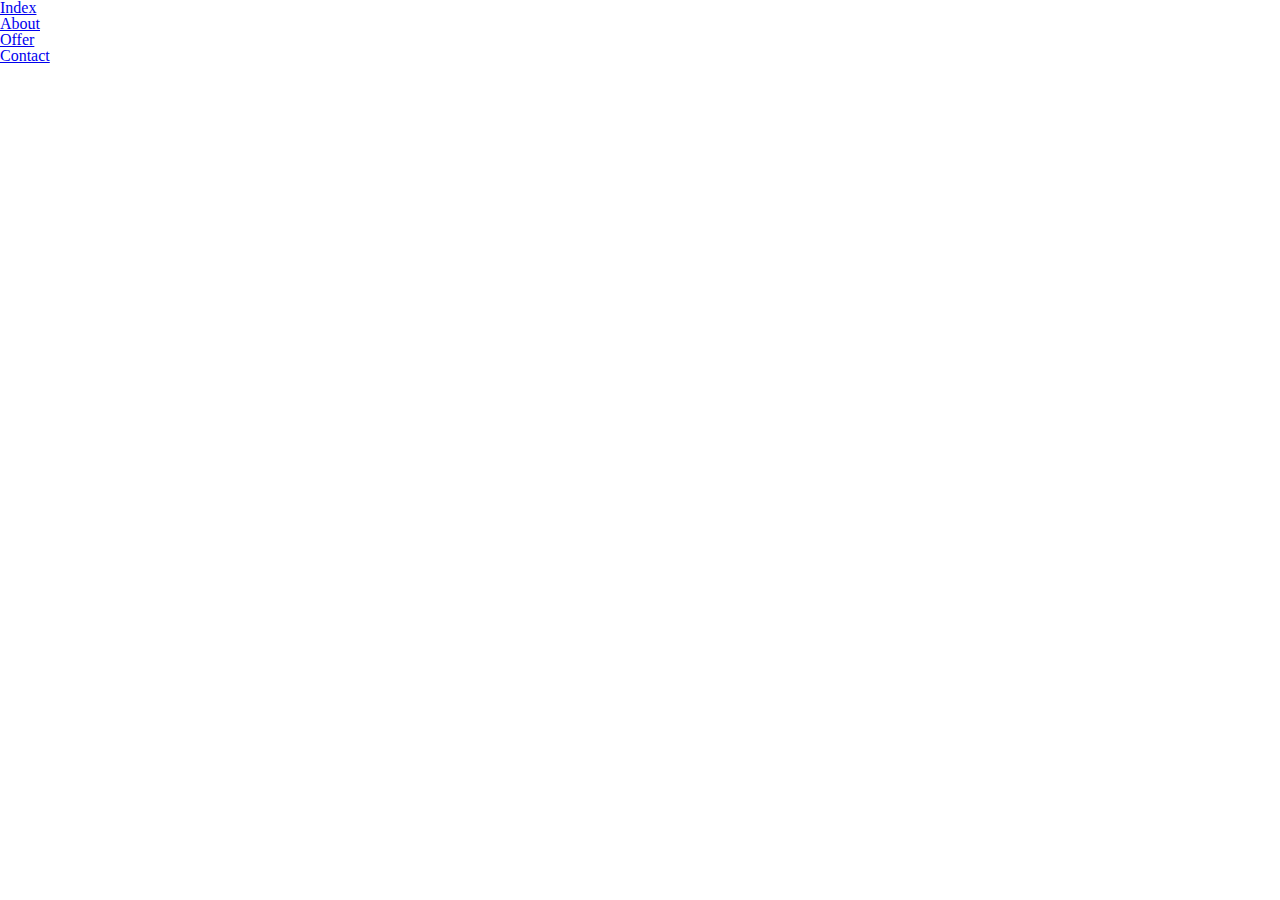
==== about.html @ 06a4f604 "add basic to website" ====
<!DOCTYPE html>
<html lang="pl">
    <head>
        <meta charset="UTF-8">
        <meta http-equiv="X-UA-Compatible" content="IE=edge">
        <meta name="viewport" content="width=device-width, initial-scale=1.0">
        <link href="reset.css" rel="stylesheet" />
        <link href="style.css" rel="stylesheet" />
        <title>About</title>
    </head>
    <body>
        <ul>
            <li><a href="index.html">Index</a></li>
            <li><a href="about.html">About</a></li>
            <li><a href="offer.html">Offer</a></li>
            <li><a href="contact.html">Contact</a></li>
        </ul>
    </body>
</html>
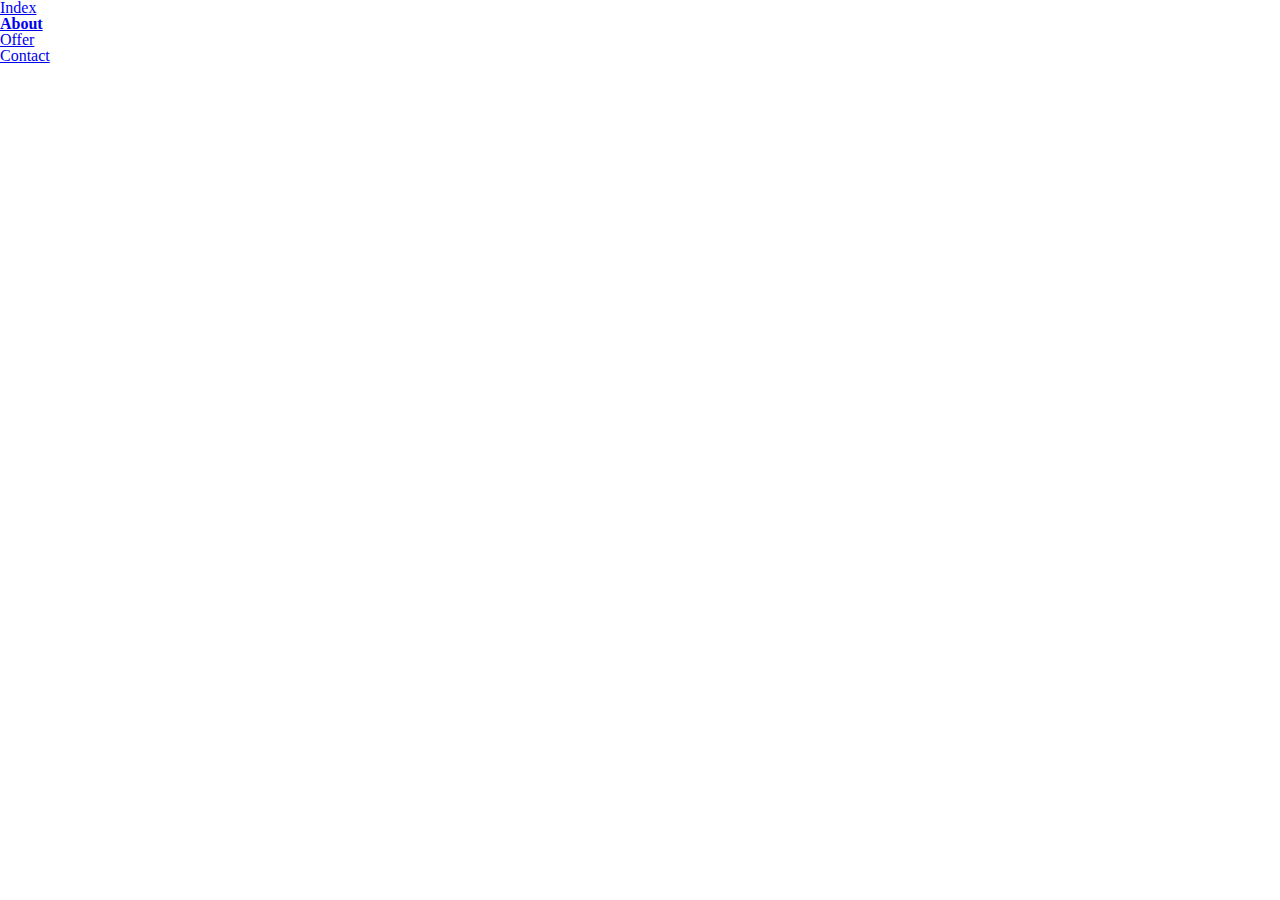
==== commit 26a05454: "add bold to current page" ====
--- a/about.html
+++ b/about.html
@@ -11,7 +11,7 @@
     <body>
         <ul>
             <li><a href="index.html">Index</a></li>
-            <li><a href="about.html">About</a></li>
+            <li><a href="about.html" class="about">About</a></li>
             <li><a href="offer.html">Offer</a></li>
             <li><a href="contact.html">Contact</a></li>
         </ul>
--- a/style.css
+++ b/style.css
@@ -0,0 +1,6 @@
+a:active {
+    font-weight: bold;
+}
+.home, .contact, .about, .offer {
+    font-weight: bold;
+}